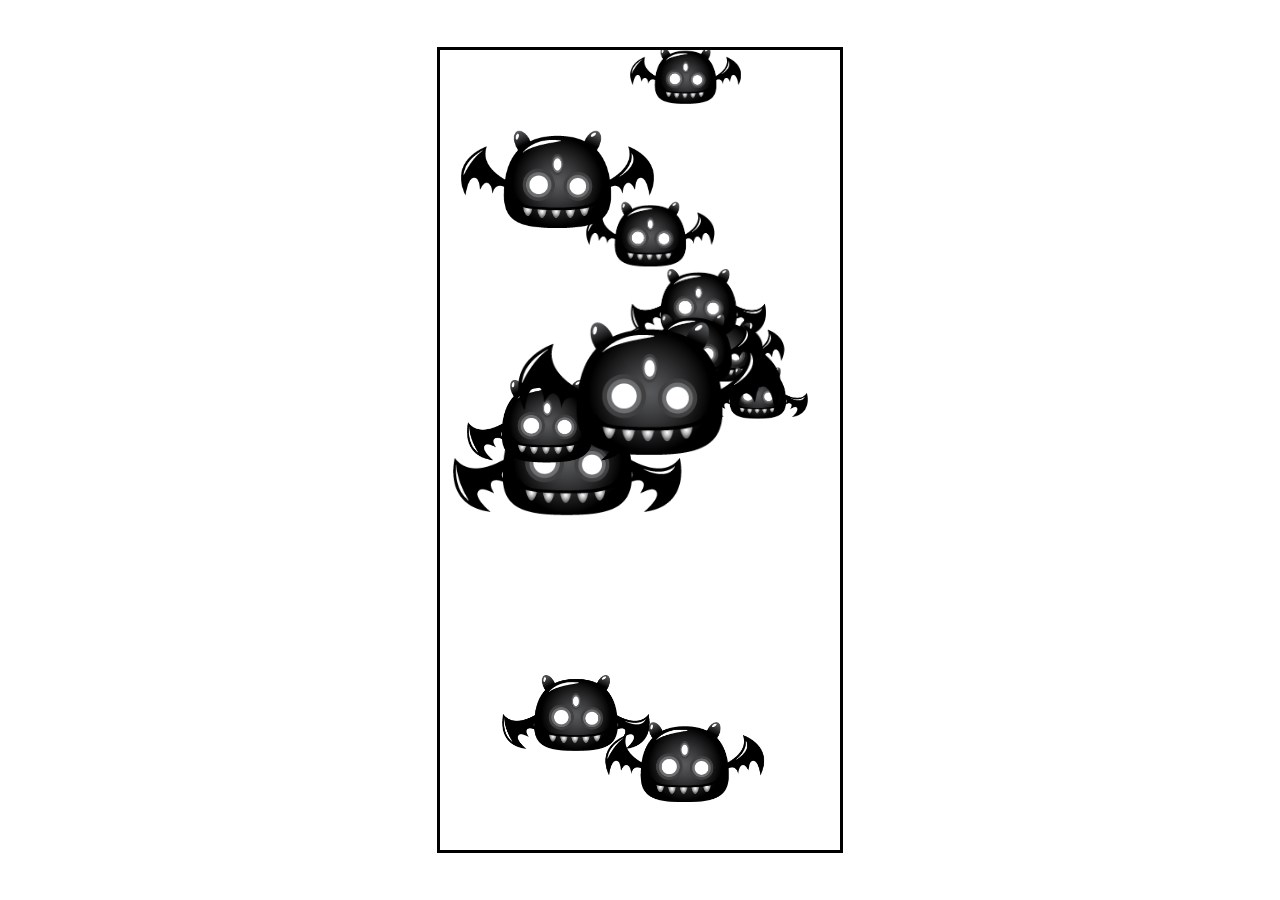
==== 03 Enemy Movement Patterns/index.html @ 16280a36 "Completed part 1 of 4 of Project 3" ====
<!DOCTYPE html>
<html lang="en">
<head>
	<meta charset="UTF-8">
	<meta http-equiv="X-UA-Compatible" content="IE=edge">
	<meta name="viewport" content="width=device-width, initial-scale=1.0">
	<title>Enemy Movement Patterns | Project 3 - FCC JavaScript Game Development Course for Beginners</title>
	<link rel="stylesheet" href="style.css" />
</head>
<body>
	<canvas id="canvas"></canvas>
	<script src="script.js"></script>
</body>
</html>
---- 03 Enemy Movement Patterns/style.css ----
#canvas {
	width: 400px;
	height: 800px;
	border: 3px solid black;
	position: absolute;
	top: 50%;
	left: 50%;
	transform: translate( -50%, -50%);
}
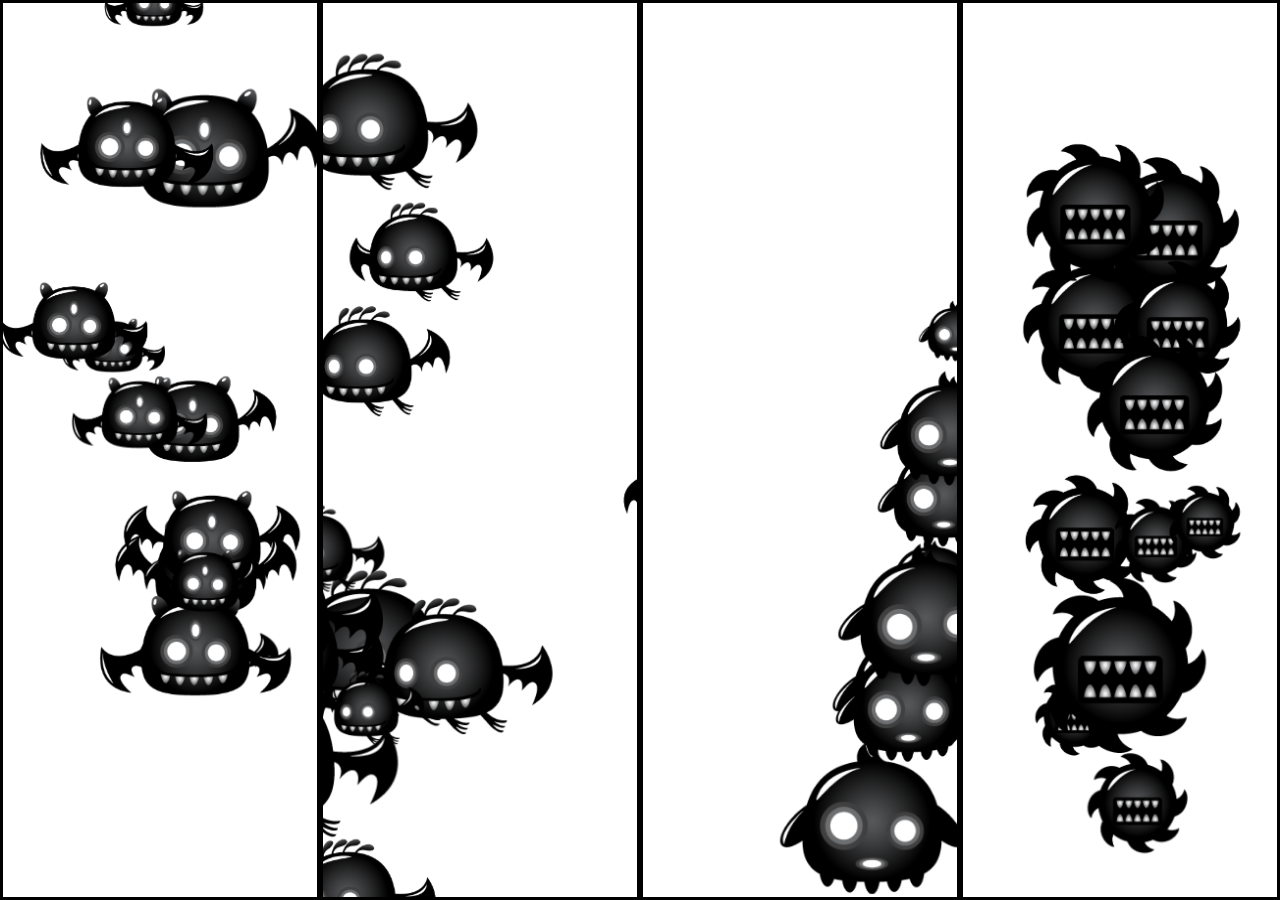
==== commit a72f3b05: "Complete Project 3" ====
--- a/03 Enemy Movement Patterns/index.html
+++ b/03 Enemy Movement Patterns/index.html
@@ -8,7 +8,12 @@
 	<link rel="stylesheet" href="style.css" />
 </head>
 <body>
-	<canvas id="canvas"></canvas>
+	<div class="grid" id="grid">
+		<canvas class="canvas" id="canvas1"></canvas>
+		<canvas class="canvas" id="canvas2"></canvas>
+		<canvas class="canvas" id="canvas3"></canvas>
+		<canvas class="canvas" id="canvas4"></canvas>
+	</div>
 	<script src="script.js"></script>
 </body>
 </html>
--- a/03 Enemy Movement Patterns/style.css
+++ b/03 Enemy Movement Patterns/style.css
@@ -1,9 +1,26 @@
-#canvas {
-	width: 400px;
-	height: 800px;
+* {
+	box-sizing: border-box;
+}
+
+html, body {
+	display: block;
+	width: 100%;
+	height: 100%;
+	margin: 0;
+	overflow: hidden;
+}
+
+.grid {
+	width: 100%;
+	height: 100%;
+	display: grid;
+	grid-template-columns: 25% 25% 25% 25%;
+	column-gap: 0;
+}
+
+.canvas {
+	width: 100%;
+	height: 100%;
+	background-color: white;
 	border: 3px solid black;
-	position: absolute;
-	top: 50%;
-	left: 50%;
-	transform: translate( -50%, -50%);
 }
